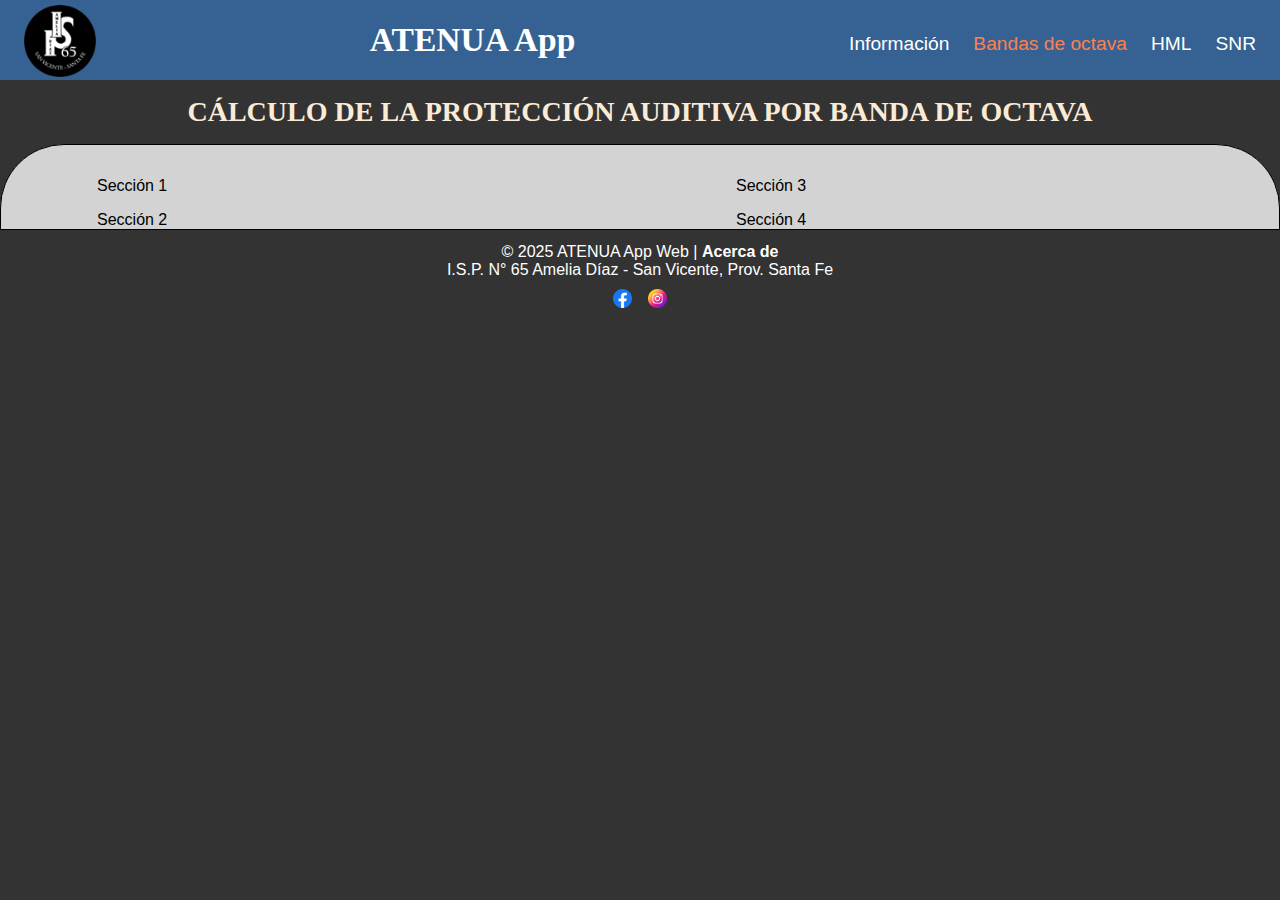
==== bandasoctava.html @ f7c5daf0 "Añadir archivos bandasoctava hml y snr en html y actualizacion readme" ====
<!DOCTYPE html>
<html lang="es">
<head>
    <meta charset="UTF-8">
    <meta name="viewport" content="width=device-width, initial-scale=1.0">
    <title>Atenuación de protectores auditivos</title>
    <link rel="stylesheet" href="./estilos/colores.css">
    <link rel="stylesheet" href="./estilos/styles1.css">
    <script defer src="./scripts/script.js"></script>  
</head>
<body>
     
    <!-- Encabezado con Menú -->
    <header>
        <a href="https://isp65-sfe.infd.edu.ar/sitio/" target="_blank">
            <img src="./img/logoISP65.png" class="logo" alt="Logo ISP 65">
        </a>
        <h1>ATENUA App</h1>
        <nav>
            <ul class="menu">
                <li><a href="index.html">Información</a></li>
                <li><a href="bandasoctava.html" class="active">Bandas de octava</a></li>
                <li><a href="hml.html">HML</a></li>
                <li><a href="snr.html">SNR</a></li>
            </ul>
            <div class="menu-hamburguesa" onclick="toggleMenu()">
                <div></div>
                <div></div>
                <div></div>
                <div></div>
            </div>
        </nav>
    </header>   
    <main>
    <!-- Contenedor principal -->
    <h2 class="section-title">CÁLCULO DE LA PROTECCIÓN AUDITIVA POR BANDA DE OCTAVA</h2>
    <main class="contenedor-principal">
        <!-- Contenedor izquierdo -->
        <div class="contenedor__izquierda">
            <!-- Sección 1 -->
            <section class="seccion1">Sección 1</section>
            <!-- Sección 2 -->
            <section class="seccion2">Sección 2</section>
        </div>

        <!-- Contenedor derecho -->
        <div class="contenedor__derecha">
            <!-- Sección 3 -->
            <section class="seccion3">Sección 3</section>
            <!-- Sección 4 -->
            <section class="seccion4">Sección 4</section>
        </div>
    </main>
     <!-- Pie de página -->
     <footer>
        <p>© 2025 ATENUA App Web | <a href="#" id="openModal">Acerca de</a></p>
        <p>I.S.P. N° 65 Amelia Díaz - San Vicente, Prov. Santa Fe</p>
        <div class="social-icons">
            <a href="https://www.facebook.com" target="_blank">
                <img src="./img/facebook.png" alt="Facebook">
            </a>
            <a href="https://www.instagram.com" target="_blank">
                <img src="./img/instagram.png" alt="Instagram">
            </a>
        </div>
    </footer>
    <!-- Modal de "Acerca de" -->
    <div id="modalAcerca" class="modal">
        <div class="modal-content">
            <span class="close">&times;</span>
            <h2>Acerca de</h2>
            <p class="text__modal">Esta es una aplicación web de código abierto bajo la 
                <a href="LICENSE.html" target="_blank">licencia MIT.</a>
            </p>
            <p class="text__modal">Desarrollado por: Ing. Jorge Mendoza</p>
            <p class="text__modal">Versión 1.0.0 - 2025 - <a href="README.html" target="_blank">README.</a>

            </p>
        </div>
    </div>
   <!--  <script src="./scripts/app.js"></script> -->

</body>
</html>
---- estilos/colores.css ----
* {
        /*colores*/
        --color-primario: lightblue;
        --color-secundario: rgb(211, 211, 211);
        --color-footer-fondo:#333; /* Gris oscuro */
        --color-footer-texto: white;
        --color-resaltado:coral;
        --color-borde:black;
        --color-header-fondo:#356292;  /*ISP65*/
        --color-header-texto:white;
        --color-modal-oculto: black;
        --color-modal-activo:white;
        --color-titulo-principal:antiquewhite;
        --color-texto:black;
        --color-input:rgba(84,5,5,1); /*entrada datos*/
        --color-input-fondo:rgb(233, 226, 245); /*fondo entrada datos*/
        --color-resultado:rgb(35, 67, 207);
        --color-semitransparente:rgba(0, 0, 0, 0.5); /* Fondo semitransparente */
        --color-body:#333; /* Gris oscuro */
        --color-cumple:green;
        --color-no-cumple:red;
 }
---- estilos/styles1.css ----
* /* Estilos generales */
* {
    margin: 0;
    padding: 0;
    box-sizing: border-box;

}

html {
    font-size: 16px; /* 1rem = 16px */
}

body {
    font-family: Montserrat, sans-serif;
    background-color: var(--color-body); /* Gris oscuro */
}

/* Asegurar que el body ocupe toda la altura de la pantalla */
html, body {
    height: 100%;
    display: flex;
    flex-direction: column;
}


/* Header */
header {
    background-color: var(--color-header-fondo);
    color:var(--color-header-texto);
    text-align: center;
    padding: 1.5rem;
    font-size: 1.8rem;
    height: 5rem;
    display: flex;
    justify-content: space-between;
    align-items: center;
}

.logo{
    height: 5rem; /* La imagen tomará el 100% del header */
    max-height: 5rem; /* Asegura que no supere el header */
    width: auto;  /* Mantiene la proporción */
    padding-top: 0.5rem;
  }

/*Título de la aplicación*/
h1{
    font-family: Montserrat;
    font-weight: SemiBold;
    font-size: 2.1rem;
}


/* Footer fijo en la parte inferior */
footer {
    background-color: var(--color-footer-fondo); /* Gris oscuro */
    color: var(--color-footer-texto);
    text-align: center;
    padding: 1%;
    font-size: 1rem;
    width: 100%;
}
/* estilo iconos en footer */
.social-icons {
  display: flex;
  justify-content: center;
  gap: 0.94rem;
  margin-top: 0.625rem;
}

.social-icons img {
  width: 1.2rem;
  height: 1.2rem;
  transition: transform 0.3s;
}

.social-icons img:hover {
  transform: scale(1.2);
}

/* Estilos para el modal */
    /* Fondo oscuro cuando el modal está activo */
    .modal {
      display: none; /* Oculto por defecto */
      position: fixed;
      z-index: 1000;
      left: 0;
      top: 0;
      width: 100%;
      height: 100%;
      background-color: var(--color-semitransparente)
  }

  /* Contenedor del modal */
  .modal-content {
      background-color: var(--color-modal-activo);
      margin: 15% auto;
      padding: 1.25rem;
      width: 50%;
      border-radius: 0.625rem;
      box-shadow: 0 0.25rem 0.5rem rgba(0, 0, 0, 0.2);
      text-align: center;
      font-size: 1rem;
  }

  /* Botón de cierre (la "X") */
  .close {
      color: var(--color-secundario);
      float: right;
      font-size: 1.5rem;
      font-weight: bold;
      cursor: pointer;
  }

  .close:hover {
      color: var(--color-resaltado);
  }

  /* Estilo para el enlace de "Acerca de" */
  footer a {
        color: var(--color-footer-texto);
        text-decoration: none;
        font-weight: bold;
        transition: color 0.3s;
    }

    footer a:hover {
        color: var(--color-resaltado);
    }
  .text__modal{
    font-family: Montserrat, sans-serif;
    font-size: 1rem;
    padding: 0.25rem;
  }

/* Menú de navegación */
nav {
  position: relative;
  z-index: 2; /* El menú estará por encima de la imagen */
}

.menu {
  list-style: none;
  display: flex;
  gap: 1.5rem;
}

.menu li {
  display: inline;
}

.menu a {
  text-decoration: none;
  color: var(--color-header-texto);
  font-size: 1.2rem;
  transition: color 0.3s ease;
}

/* Cambio de color al pasar el cursor */
.menu a:hover {
  color: var(--color-resaltado);
}

/* Cambio de color al hacer clic */
.menu a.active {
  color: var(--color-resaltado);
}

/* Menú hamburguesa (oculto en pantallas grandes) */
.menu-hamburguesa {
    display: none;
    flex-direction: column;
    gap: 5px;
    cursor: pointer;
}

.menu-hamburguesa div {
    width: 30px;
    height: 4px;
    background-color: var(--color-header-texto);
    border-radius: 2px;
}

/* --- TÍTULOS --- */

.section-title {
  font-family: "Montserrat", serif;
  font-size: 1.75rem;
  color:var(--color-titulo-principal);
  margin: 1rem 0px;
  text-align: center;
}

/* Contenedor principal */
/* El main debe ocupar todo el espacio disponible */
.contenedor-principal {
  background-color: var(--color-secundario);
  flex: 1; /* Hace que ocupe el espacio restante */
  display: flex;
  justify-content: space-evenly;
  border-radius: 4rem 4rem 0 0;
  border: 1px solid var(--color-borde);
  width: 100%;
  padding: 0rem;
  gap: 0rem;
}
/* Contenedores laterales */
.contenedor__izquierda {
  width: 48%;
  display: flex;
  flex-direction: column;
  margin-left: 6rem;
  margin-top: 2rem;
  gap: 1rem;
}

.contenedor__derecha {
    width: 48%;
    display: flex;
    flex-direction: column;
    margin-left: 6rem;
    margin-top: 2rem;
    gap: 1rem;
}

.seccion1{
    display: flex;
    flex-direction: column;
    justify-content:center;
    width: 50%;
    height: auto;
    border: 0px solid var(--color-borde);
    background-color: var(--color-secundario);
    padding: 0%;
   
}

.seccion2{
    display: flex;
    flex-direction: column;
    justify-content:center;
    width: 50%;
    height: auto;
    border: 0px solid var(--color-borde);
    background-color: var(--color-secundario);
    padding: 0%;
   
}
.seccion3{
    display: flex;
    flex-direction: column;
    justify-content:center;
    width: 50%;
    height: auto;
    border: 0px solid var(--color-borde);
    background-color: var(--color-secundario);
    padding: 0%;
   
}

.seccion4{
    display: flex;
    flex-direction: column;
    justify-content:center;
    width: 50%;
    height: auto;
    border: 0px solid var(--color-borde);
    background-color: var(--color-secundario);
    padding: 0%;
   
}


 /* --- RESPONSIVIDAD --- */
 @media (max-width: 768px) {

 
  /* Cambia a diseño de una sola columna */

    .contenedor-principal {
      width: 100%;
      flex-direction: column-reverse;
      align-items: center;
      margin-left: 0px;

  }

  .section-title {
    color: var(--color-titulo-principal);
    opacity: 100;
  }
  .contenedor__izquierda {
      width: 100%;
      padding: 0%;
 
  }

  .imagen{
 
    height: auto; /* La imagen tomará el 100% del header */
    width: 17.5rem;  /* Mantiene la proporción */
   
  }

  /* Oculta el menú normal y muestra la hamburguesa */
  .menu {
      display: none;
      flex-direction: column;
      background-color: var(--color-header-fondo);
      position: absolute;
      right: 0;
      top: 60px;
      width: 150px;
      padding: 1rem;
      border-radius: 5px;
  }

  .menu a {
      display: block;
      padding: 0.5rem 0;
  }

  .menu-hamburguesa {
      display: flex;
  }

  /* Muestra el menú cuando se activa */
  .menu.activo {
      display: flex;
  }
}
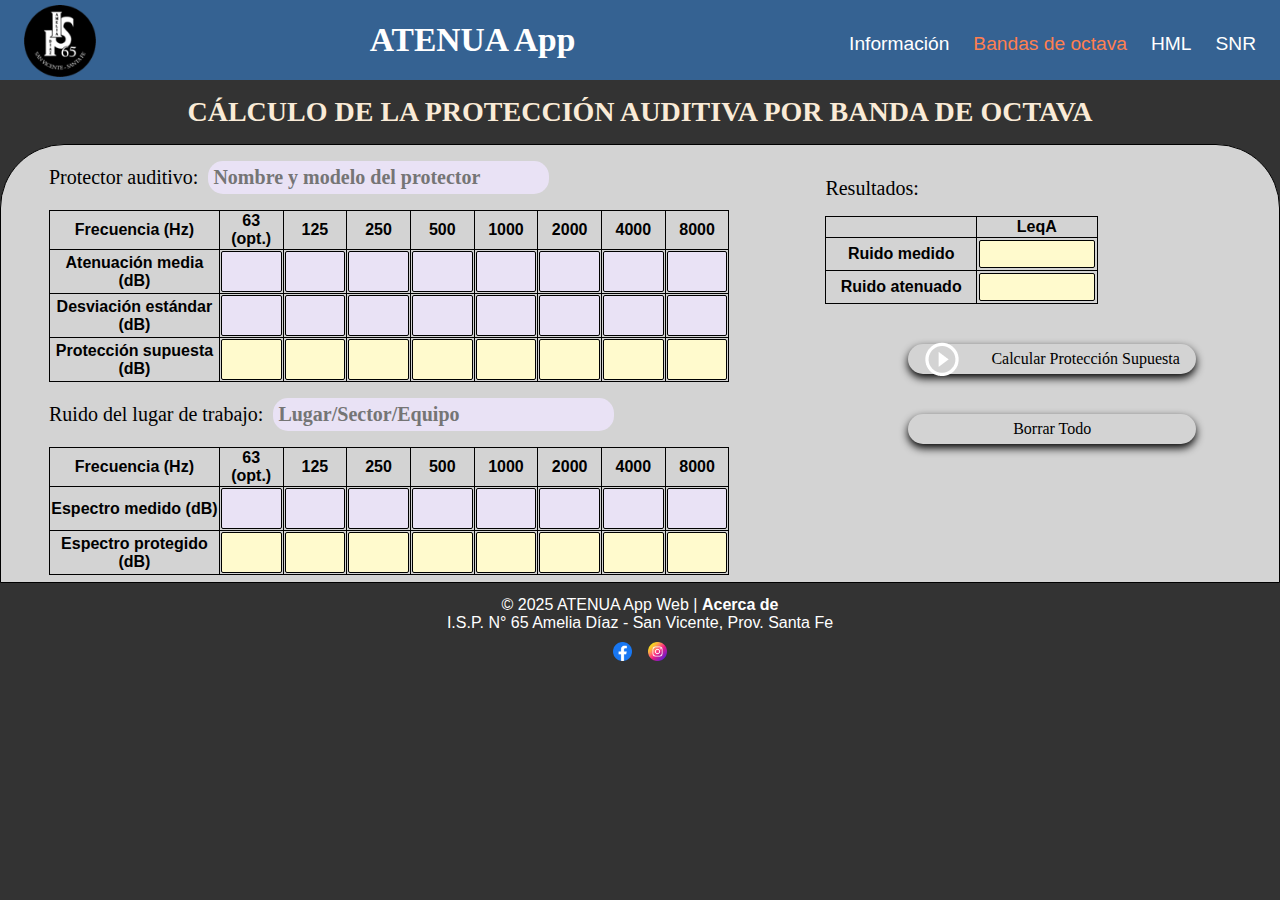
==== commit 1be6d56f: "Actualizar bandasoctava.html y estilos y script app.js" ====
--- a/bandasoctava.html
+++ b/bandasoctava.html
@@ -38,17 +38,133 @@
         <!-- Contenedor izquierdo -->
         <div class="contenedor__izquierda">
             <!-- Sección 1 -->
-            <section class="seccion1">Sección 1</section>
-            <!-- Sección 2 -->
-            <section class="seccion2">Sección 2</section>
+            <div class="input-group">
+                <p class="titulo-input">Protector auditivo:</p>
+                <input type="text" id="protector-auditivo" class="input-name" placeholder="Nombre y modelo del protector">
+            </div>
+            <section class="seccion1">
+  
+                <table>
+                    <tr>
+                        <th class="no-editable">Frecuencia (Hz)</th>
+                        <th class="no-editable">63 (opt.)</th>
+                        <th class="no-editable">125</th>
+                        <th class="no-editable">250</th>
+                        <th class="no-editable">500</th>
+                        <th class="no-editable">1000</th>
+                        <th class="no-editable">2000</th>
+                        <th class="no-editable">4000</th>
+                        <th class="no-editable">8000</th>
+                    </tr>
+                    <tr id="filaAtenuacion">
+                        <th class="no-editable">Atenuación media (dB)</th>
+                        <td class="editable"><input type="text" oninput="validarNumeroReal(this)"></td>
+                        <td class="editable"><input type="text" oninput="validarNumeroReal(this)"></td>
+                        <td class="editable"><input type="text" oninput="validarNumeroReal(this)"></td>
+                        <td class="editable"><input type="text" oninput="validarNumeroReal(this)"></td>
+                        <td class="editable"><input type="text" oninput="validarNumeroReal(this)"></td>
+                        <td class="editable"><input type="text" oninput="validarNumeroReal(this)"></td>
+                        <td class="editable"><input type="text" oninput="validarNumeroReal(this)"></td>
+                        <td class="editable"><input type="text" oninput="validarNumeroReal(this)"></td>
+                    </tr>
+                    <tr id="filaDesviacion">
+                        <th class="no-editable">Desviación estándar (dB)</th>
+                        <td class="editable"><input type="text" oninput="validarNumeroReal(this)"></td>
+                        <td class="editable"><input type="text" oninput="validarNumeroReal(this)"></td>
+                        <td class="editable"><input type="text" oninput="validarNumeroReal(this)"></td>
+                        <td class="editable"><input type="text" oninput="validarNumeroReal(this)"></td>
+                        <td class="editable"><input type="text" oninput="validarNumeroReal(this)"></td>
+                        <td class="editable"><input type="text" oninput="validarNumeroReal(this)"></td>
+                        <td class="editable"><input type="text" oninput="validarNumeroReal(this)"></td>
+                        <td class="editable"><input type="text" oninput="validarNumeroReal(this)"></td>
+                    </tr>
+                    <tr id="filaProteccion">
+                        <th class="no-editable">Protección supuesta (dB)</th>
+                        <td class="no-editable-resultado"><input type="text" readonly></td>
+                        <td class="no-editable-resultado"><input type="text" readonly></td>
+                        <td class="no-editable-resultado"><input type="text" readonly></td>
+                        <td class="no-editable-resultado"><input type="text" readonly></td>
+                        <td class="no-editable-resultado"><input type="text" readonly></td>
+                        <td class="no-editable-resultado"><input type="text" readonly></td>
+                        <td class="no-editable-resultado"><input type="text" readonly></td>
+                        <td class="no-editable-resultado"><input type="text" readonly></td>
+                    </tr>
+                </table>
+             </section>
+            
+            <div class="input-group">
+                <p class="titulo-input">Ruido del lugar de trabajo:</p>
+                <input type="text" id="protector-auditivo" class="input-name" placeholder="Lugar/Sector/Equipo">
+            </div>
+            <section class="seccion2"> 
+                 <table>
+                    <tr>
+                        <th class="no-editable">Frecuencia (Hz)</th>
+                        <th class="no-editable">63 (opt.)</th>
+                        <th class="no-editable">125</th>
+                        <th class="no-editable">250</th>
+                        <th class="no-editable">500</th>
+                        <th class="no-editable">1000</th>
+                        <th class="no-editable">2000</th>
+                        <th class="no-editable">4000</th>
+                        <th class="no-editable">8000</th>
+                    </tr>
+                    <tr id="filaEspectroMedido">
+                        <th class="no-editable">Espectro medido (dB)</th>
+                        <td class="editable"><input type="text" oninput="validarNumeroReal(this)"></td>
+                        <td class="editable"><input type="text" oninput="validarNumeroReal(this)"></td>
+                        <td class="editable"><input type="text" oninput="validarNumeroReal(this)"></td>
+                        <td class="editable"><input type="text" oninput="validarNumeroReal(this)"></td>
+                        <td class="editable"><input type="text" oninput="validarNumeroReal(this)"></td>
+                        <td class="editable"><input type="text" oninput="validarNumeroReal(this)"></td>
+                        <td class="editable"><input type="text" oninput="validarNumeroReal(this)"></td>
+                        <td class="editable"><input type="text" oninput="validarNumeroReal(this)"></td>
+                    </tr>
+ 
+                    <tr id="filaEspectroProtegido">
+                        <th class="no-editable">Espectro protegido (dB)</th>
+                        <td class="no-editable-resultado"><input type="text" readonly></td>
+                        <td class="no-editable-resultado"><input type="text" readonly></td>
+                        <td class="no-editable-resultado"><input type="text" readonly></td>
+                        <td class="no-editable-resultado"><input type="text" readonly></td>
+                        <td class="no-editable-resultado"><input type="text" readonly></td>
+                        <td class="no-editable-resultado"><input type="text" readonly></td>
+                        <td class="no-editable-resultado"><input type="text" readonly></td>
+                        <td class="no-editable-resultado"><input type="text" readonly></td>
+                    </tr>
+                </table>
+ 
+ 
+            </section>
         </div>
 
         <!-- Contenedor derecho -->
         <div class="contenedor__derecha">
             <!-- Sección 3 -->
-            <section class="seccion3">Sección 3</section>
+            <section class="seccion3"></section>
+            <p class="titulo-input">Resultados:</p>
+            <table class="tabla-resultado" >
+                <tr>
+                    <th class="no-editable" ></th>
+                    <th class="leq-columna">LeqA</th>
+
+                </tr>
+                <tr id="filaRuidoMedido">
+                    <th class="no-editable" >Ruido medido</th>
+                    <td class="leq-resultado"><input type="text" readonly></td>
+                </tr>
+                <tr id="filaRuidoAtenuado">
+                    <th class="no-editable" >Ruido atenuado</th>
+                    <td class="leq-resultado" fontsize="22"><input type="text" readonly></td>
+                </tr>
+
+            </table>
             <!-- Sección 4 -->
-            <section class="seccion4">Sección 4</section>
+            <section class="seccion4"></section>
+            <button class="button-draw" onclick="calcularTodo()">
+                <img src="./img/play_circle_outline.png" alt="Ícono para calcular">Calcular Protección Supuesta
+            </button>
+            <button class="button-draw" onclick="borrarTodo()">Borrar Todo</button>
         </div>
     </main>
      <!-- Pie de página -->
@@ -78,7 +194,7 @@
             </p>
         </div>
     </div>
-   <!--  <script src="./scripts/app.js"></script> -->
+    <script src="./scripts/app.js"></script>
 
 </body>
 </html>
--- a/estilos/colores.css
+++ b/estilos/colores.css
@@ -19,4 +19,6 @@
         --color-body:#333; /* Gris oscuro */
         --color-cumple:green;
         --color-no-cumple:red;
+        --color-no-editable:#fffacd; /* Amarillo claro */
+        --color-text-no-editable:rgb(2, 37, 51);
  }
--- a/estilos/styles1.css
+++ b/estilos/styles1.css
@@ -22,6 +22,27 @@
     flex-direction: column;
 }
 
+/* tablas de ruido y protectores auditivos*/
+table {
+  width: 100%;
+  border-collapse: collapse;
+  text-align: center;
+  table-layout: fixed; /* Ancho fijo para las columnas */
+}
+th, td {
+  border: 1px solid var(--color-borde);
+  padding: 1px;
+   /*overflow: hidden; Oculta el contenido que se desborda 
+  white-space: nowrap;  Evita que el texto se ajuste a varias líneas */
+}
+th {
+  background-color: var(--color-secundario);
+}
+
+th:first-child, /* Selecciona el primer th de cada fila */
+td:first-child { /* Selecciona el primer td de cada fila */
+    width: 25%;
+}
 
 /* Header */
 header {
@@ -206,70 +227,205 @@
 }
 /* Contenedores laterales */
 .contenedor__izquierda {
-  width: 48%;
+  width: 60%;
   display: flex;
   flex-direction: column;
-  margin-left: 6rem;
-  margin-top: 2rem;
+  margin-left: 3rem;
+  margin-top: 1rem;
   gap: 1rem;
 }
 
-.contenedor__derecha {
-    width: 48%;
-    display: flex;
-    flex-direction: column;
-    margin-left: 6rem;
-    margin-top: 2rem;
-    gap: 1rem;
-}
-
+.input-group {
+  display: flex; /* Para alinear el label y el input */
+  align-items: center; /* Alinea verticalmente */
+}
+
+.input-group .titulo-input {
+  margin-right: 10px; /* Espacio entre el label y el input */
+}
+
+.titulo-input{
+  font-family: Montserrat;
+  font-weight: SemiBold;
+  font-size: 1.25rem;
+  color: var(--color-texto);
+}
+.input-name {
+  background-color:var(--color-input-fondo);
+  color: var(--color-input);
+  opacity: 1;
+  width: 50%;
+  padding: 0.3125rem;
+  border: 0px solid var(--color-borde);
+  border-radius: 0.9375rem;
+  font-size: 1.25rem;
+  font-family: Montserrat;
+  font-weight: Bold;
+  text-align: left;
+}
+.input-name:hover {
+  background-color:var(--color-resaltado);
+}
+
+/* esta seciion 1 contiene los datos de los protectores*/
 .seccion1{
     display: flex;
     flex-direction: column;
     justify-content:center;
-    width: 50%;
+    width: 100%;
     height: auto;
     border: 0px solid var(--color-borde);
     background-color: var(--color-secundario);
     padding: 0%;
    
 }
+/* Ajusta los estilos de las celdas no editables de la tabla */
+.no-editable {
+  background-color: var(--color-secundario);
+  padding: 1px;
+ 
+}
+
+/* Estilos comunes para inputs en celdas no editables de resultado y editables */
+.no-editable-resultado input[type="text"],
+.editable input[type="text"],
+.editable input[type="number"] {
+    outline: none;
+    border: 1px solid var(--color-borde);
+    padding: 8px;
+    width: 100%;
+    text-align: center;
+    cursor: pointer;
+    color: var(--color-input);
+    opacity: 1;
+    border-radius: 2px; /* Simplificado: 2px en todos los lados */
+    font-size: 20px;
+    font-family: Montserrat;
+    font-weight: bold;
+    box-sizing: border-box;
+}
+
+/* Estilo específico para inputs no editables de resultado (solo el color de fondo) */
+.no-editable-resultado input[type="text"] {
+    background-color: var(--color-no-editable); /* Amarillo claro */
+}
+
+/* Estilo específico para inputs editables (solo el color de fondo) */
+.editable input[type="text"],
+.editable input[type="number"] {
+    background-color: var(--color-input-fondo);
+}
+
 
 .seccion2{
+  display: flex;
+  flex-direction: column;
+  justify-content:center;
+  width: 100%;
+  height: auto;
+  border: 0px solid var(--color-borde);
+  background-color: var(--color-secundario);
+  padding: 0% 0% 1% 0%;
+}
+
+/* FIN Contenedor izquierdo */
+
+.contenedor__derecha {
+  width: 40%;
+  display: flex;
+  flex-direction: column;
+  margin-left: 6rem;
+  margin-top: 1rem;
+  gap: 1rem;
+}
+.seccion3{
     display: flex;
     flex-direction: column;
     justify-content:center;
-    width: 50%;
+    width: 100%;
     height: auto;
     border: 0px solid var(--color-borde);
     background-color: var(--color-secundario);
     padding: 0%;
    
 }
-.seccion3{
-    display: flex;
-    flex-direction: column;
-    justify-content:center;
-    width: 50%;
-    height: auto;
-    border: 0px solid var(--color-borde);
-    background-color: var(--color-secundario);
-    padding: 0%;
-   
-}
+.tabla-resultado{
+  width: 60%;
+  border-collapse: collapse;
+  text-align: center;
+  align-self: left;
+}
+.leq-resultado input { /* Apunta al input DENTRO de .leq-resultado */
+  outline: none;
+  border: 1px solid var(--color-borde);
+  width: 100%;
+  text-align: center;
+  cursor: pointer;
+  color: var(--color-text-no-editable);
+  opacity: 1;
+  border-radius: 2px; /* Simplificado: 2px en todos los lados */
+  font-size: 22px;
+  font-family: Montserrat;
+  font-weight: bold;
+  box-sizing: border-box;
+  background-color: var(--color-no-editable);
+  
+}
+
+/* Estilos para el td (opcional, para centrar el input o ajustar el espaciado) */
+.leq-resultado {
+  padding: 2px; /* Ejemplo: Ajusta el padding del td */
+  text-align: center; /* Ejemplo: Centra el input dentro del td */
+}
+.leq-columna{
+  width: 20%;
+}
+
 
 .seccion4{
-    display: flex;
-    flex-direction: column;
-    justify-content:center;
-    width: 50%;
-    height: auto;
-    border: 0px solid var(--color-borde);
-    background-color: var(--color-secundario);
-    padding: 0%;
-   
-}
-
+  display: flex;
+  flex-direction: column;
+  justify-content:center;
+  width: 100%;
+  height: auto;
+  border: 0px solid var(--color-borde);
+  background-color: var(--color-secundario);
+  padding: 0%;
+}
+button {
+  font-family: "Montserrat", bold;
+  border: 0.125rem var(--color-borde);
+  border-radius: 1.6rem;
+  box-shadow: 0 0.25rem 0.5rem var(--color-borde);
+  cursor: pointer;
+  align-items: center;
+  margin: 1rem;
+
+}
+.button-draw {
+  display: flex;
+  align-items:center;
+  align-self: center;
+  justify-content:space-around;
+  background-color: var(--color-secundario);
+  width: 18rem;
+  font-size: 1rem;
+  height: 1.875rem;
+  margin-top: 0.5rem;
+}
+
+button:hover {
+  background-color: var(--color-resaltado);
+}
+
+
+
+input {
+  width: 100%;
+  border: none;
+  text-align: center;
+  background-color: inherit;
+}
 
  /* --- RESPONSIVIDAD --- */
  @media (max-width: 768px) {
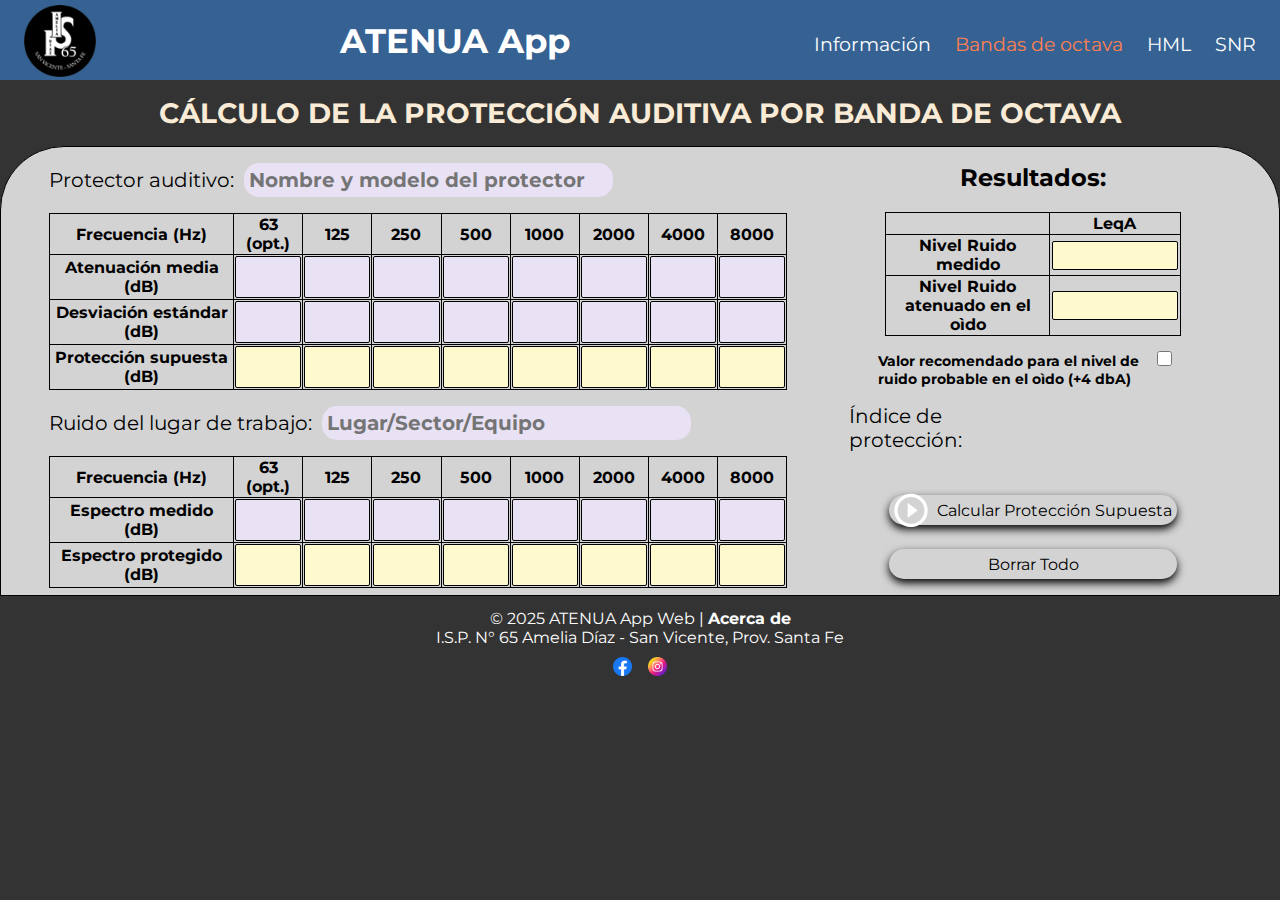
==== commit 875743ae: "Actualizar index bandas de octava app.js y estilos" ====
--- a/bandasoctava.html
+++ b/bandasoctava.html
@@ -5,6 +5,7 @@
     <meta name="viewport" content="width=device-width, initial-scale=1.0">
     <title>Atenuación de protectores auditivos</title>
     <link rel="stylesheet" href="./estilos/colores.css">
+    <link href="https://fonts.googleapis.com/css2?family=Montserrat:wght@400;700&display=swap" rel="stylesheet">
     <link rel="stylesheet" href="./estilos/styles1.css">
     <script defer src="./scripts/script.js"></script>  
 </head>
@@ -36,6 +37,7 @@
     <h2 class="section-title">CÁLCULO DE LA PROTECCIÓN AUDITIVA POR BANDA DE OCTAVA</h2>
     <main class="contenedor-principal">
         <!-- Contenedor izquierdo -->
+         
         <div class="contenedor__izquierda">
             <!-- Sección 1 -->
             <div class="input-group">
@@ -141,30 +143,39 @@
         <!-- Contenedor derecho -->
         <div class="contenedor__derecha">
             <!-- Sección 3 -->
-            <section class="seccion3"></section>
-            <p class="titulo-input">Resultados:</p>
-            <table class="tabla-resultado" >
-                <tr>
-                    <th class="no-editable" ></th>
-                    <th class="leq-columna">LeqA</th>
-
-                </tr>
-                <tr id="filaRuidoMedido">
-                    <th class="no-editable" >Ruido medido</th>
-                    <td class="leq-resultado"><input type="text" readonly></td>
-                </tr>
-                <tr id="filaRuidoAtenuado">
-                    <th class="no-editable" >Ruido atenuado</th>
-                    <td class="leq-resultado" fontsize="22"><input type="text" readonly></td>
-                </tr>
-
-            </table>
+            <section class="seccion3">
+                <p class="titulo-resultado">Resultados:</p>
+                <table class="tabla-resultado" >
+                    <tr>
+                        <th class="no-editable" ></th>
+                        <th class="leq-columna">LeqA</th>
+
+                    
+                    <tr id="filaRuidoMedido">
+                        <th class="no-editable" >Nivel Ruido medido</th>
+                        <td class="leq-resultado"><input type="text" readonly></td>
+                    </tr>
+                    <tr id="filaRuidoAtenuado">
+                        <th class="no-editable" >Nivel Ruido atenuado en el oìdo</th>
+                        <td class="leq-resultado" fontsize="22"><input type="text" readonly></td>                
+                    </tr>
+                </table>
+                <div  class="real"> 
+                    <label for="cbox2">Valor recomendado para el nivel de ruido probable en el oìdo (+4 dbA)</label>
+                    <input class= "checkbox" type="checkbox" id="cbox2" value="second_checkbox" />
+                </div>
+                <div class="indice-group">
+                    <p class="titulo-indice">Índice de protección:</p>
+                    <p id="indice-proteccion" class="resultado-indice">
+                </div>
+            </section>
             <!-- Sección 4 -->
-            <section class="seccion4"></section>
-            <button class="button-draw" onclick="calcularTodo()">
-                <img src="./img/play_circle_outline.png" alt="Ícono para calcular">Calcular Protección Supuesta
-            </button>
-            <button class="button-draw" onclick="borrarTodo()">Borrar Todo</button>
+            <section class="seccion4">
+                <button class="button-draw" onclick="calcularTodo()">
+                    <img src="./img/play_circle_outline.png" alt="Ícono para calcular">Calcular Protección Supuesta
+                </button>
+                <button class="button-draw" onclick="borrarTodo()">Borrar Todo</button>
+            </section>
         </div>
     </main>
      <!-- Pie de página -->
--- a/estilos/colores.css
+++ b/estilos/colores.css
@@ -21,4 +21,4 @@
         --color-no-cumple:red;
         --color-no-editable:#fffacd; /* Amarillo claro */
         --color-text-no-editable:rgb(2, 37, 51);
- }
+        --color-hipervinculo:rgb(32, 3, 3);
--- a/estilos/styles1.css
+++ b/estilos/styles1.css
@@ -28,6 +28,7 @@
   border-collapse: collapse;
   text-align: center;
   table-layout: fixed; /* Ancho fijo para las columnas */
+  
 }
 th, td {
   border: 1px solid var(--color-borde);
@@ -334,20 +335,32 @@
   width: 40%;
   display: flex;
   flex-direction: column;
-  margin-left: 6rem;
+  justify-content: space-between;
+  margin-left: 0rem;
   margin-top: 1rem;
   gap: 1rem;
+  border-radius: 4rem 4rem 0 0;
 }
 .seccion3{
     display: flex;
     flex-direction: column;
-    justify-content:center;
+    justify-content:space-between;
+    align-items: center;
     width: 100%;
     height: auto;
     border: 0px solid var(--color-borde);
-    background-color: var(--color-secundario);
+    background-color: transparent;
     padding: 0%;
+    margin-left: 0px;
    
+}
+.titulo-resultado{
+  font-family: Montserrat;
+  font-weight: Bold;
+  font-size: 1.5rem;
+  color: var(--color-texto);
+  padding-bottom: 20px;
+
 }
 .tabla-resultado{
   width: 60%;
@@ -380,7 +393,57 @@
 .leq-columna{
   width: 20%;
 }
-
+.real{
+  display: flex;
+  width: 63%;
+  height: 20px;
+  justify-content: center;
+  align-self:center;
+  margin-left: 0px;
+  padding: 0px;
+}
+.checkbox{
+  margin-top: 5px;
+  top: 10px;
+  width: 30%;
+  position: relative;
+}
+label{
+  margin-top: 16px;
+  font-size: 0.9rem;
+  font-weight: bold;
+}
+
+.indice-group {
+  display: flex;
+  justify-content: space-around;
+  margin-right: 0rem; /* Espacio entre el label y el input */
+  position: relative;
+  margin-top: 3rem;
+  width: 75%;
+}
+.titulo-indice{
+  font-family: Montserrat;
+  font-weight: SemiBold;
+  font-size: 1.25rem;
+  color: var(--color-texto);
+  height:55px ;
+}
+.resultado-indice {
+  opacity: 1;
+  border: 0px solid var(--color-borde);
+  border-radius: 0.9375rem;
+  font-size: 1.15rem;
+  font-family: Montserrat;
+  font-weight: Bold;
+  padding: 0.6rem;
+  width: 13rem;
+  display: flex; /* Convierte el elemento en un contenedor flexible */
+  justify-content: center; /* Centra horizontalmente */
+  align-items: center; /* Centra verticalmente */
+  height: 55px; /* Altura fija para el contenedor (ajusta según necesites) */
+  padding: 5px 10px; /* Ajusta el padding para que el texto no toque los bordes */
+}
 
 .seccion4{
   display: flex;
@@ -427,62 +490,147 @@
   background-color: inherit;
 }
 
+
+
+
  /* --- RESPONSIVIDAD --- */
+
  @media (max-width: 768px) {
-
- 
-  /* Cambia a diseño de una sola columna */
-
-    .contenedor-principal {
-      width: 100%;
-      flex-direction: column-reverse;
-      align-items: center;
-      margin-left: 0px;
-
-  }
-
-  .section-title {
-    color: var(--color-titulo-principal);
-    opacity: 100;
-  }
+  /* Ajustes para el header */
+  header {
+    flex-direction: row; /* Header en fila */
+    justify-content: space-between; /* Distribuye el espacio entre elementos */
+    align-items: center; /* Centra verticalmente los elementos */
+    height: auto; /* Altura automática */
+    padding: 1rem;
+    flex-wrap: nowrap; /* Evita que los elementos se ajusten a varias líneas */
+  }
+
+  .logo {
+    height: 4rem; /* Logo más pequeño */
+  }
+
+  h1 {
+    font-size: 1.5rem; /* Título más pequeño */
+  }
+
+  nav {
+    text-align: right; /* Alinea el menú a la derecha */
+  }
+
+  /* Ajustes para el menú */
+  .menu {
+    display: none;
+    flex-direction: column;
+    background-color: var(--color-header-fondo);
+    position: absolute;
+    right: 0;
+    top: 60px;
+    width: 150px;
+    padding: 1rem;
+    border-radius: 5px;
+}
+
+
+    .menu a {
+    display: block; /* Enlace en bloque */
+    padding: 0.5rem 0;
+    color: var(--color-header-texto); /* Asegurar el color del texto */
+    text-decoration: none; /* Quitar subrayado de enlaces */
+  }
+
+  .menu.activo {
+    display: flex; /* Mostrar menú cuando está activo */
+  }
+
+  .menu-hamburguesa {
+    display: flex; /* Mostrar menú hamburguesa */
+    flex-direction: column;
+    gap: 5px;
+    cursor: pointer;
+  }
+
+  .menu-hamburguesa div {
+    width: 30px;
+    height: 4px;
+    background-color: var(--color-header-texto);
+    border-radius: 2px;
+  }
+
+  /* Ajustes para el main */
+  .contenedor-principal {
+    width: 100%;
+    flex-direction: column; /* Una sola columna */
+    align-items: center;
+    margin-left: 0;
+    padding: 1rem;
+    border-radius: 2rem 2rem 0 0;
+  }
+
   .contenedor__izquierda {
-      width: 100%;
-      padding: 0%;
- 
-  }
-
-  .imagen{
- 
-    height: auto; /* La imagen tomará el 100% del header */
-    width: 17.5rem;  /* Mantiene la proporción */
-   
-  }
-
-  /* Oculta el menú normal y muestra la hamburguesa */
-  .menu {
-      display: none;
-      flex-direction: column;
-      background-color: var(--color-header-fondo);
-      position: absolute;
-      right: 0;
-      top: 60px;
-      width: 150px;
-      padding: 1rem;
-      border-radius: 5px;
-  }
-
-  .menu a {
-      display: block;
-      padding: 0.5rem 0;
-  }
-
-  .menu-hamburguesa {
-      display: flex;
-  }
-
-  /* Muestra el menú cuando se activa */
-  .menu.activo {
-      display: flex;
-  }
-}
- +    width: 100%; /* Ocupa todo el ancho en pantallas pequeñas */
+    margin: 1rem 0; /* Margen arriba y abajo */
+    padding: 0;
+  }
+
+  .contenedor__derecha {
+    width: 100%; /* Ocupa todo el ancho en pantallas pequeñas */
+    margin: 1rem 0; /* Margen arriba y abajo */
+    padding: 0;
+  }
+
+  .seccion1, .seccion2, .seccion3, .seccion4 {
+    width: 100%; /* Ocupa todo el ancho en pantallas pequeñas */
+    margin: 1rem 0; /* Margen arriba y abajo */
+    padding: 0;
+  }
+
+  .tabla-resultado {
+    width: 100%; /* Tabla ocupa todo el ancho */
+  }
+
+  .input-name {
+    width: 100%; /* Inputs ocupan todo el ancho */
+  }
+
+  .indice-group {
+    width: 100%;
+    flex-direction: column; /* Título e índice en columna */
+    align-items: center;
+  }
+  .titulo-indice{
+    margin-bottom: 1rem;
+  }
+  .resultado-indice{
+    width: 100%;
+  }
+
+  .button-draw {
+    width: 100%;
+    margin: 1rem 0;
+  }
+
+    /* Ajustes para la tabla */
+    table {
+      font-size: 0.8rem; /* Tamaño de fuente más pequeño para la tabla */
+    }
+  
+    th, td {
+      padding: 0.3rem; /* Ajustar padding para que quepa el texto */
+    }
+  
+    th:first-child,
+    td:first-child {
+      font-size: 0.9rem; /* Tamaño de fuente un poco más grande para la primera columna */
+    }
+  
+    /* Ajustes para los inputs */
+    input[type="text"]::placeholder {
+      font-size: 0.8rem; /* Tamaño de fuente más pequeño para los placeholders */
+    }
+
+  /* ... otros ajustes para elementos específicos si es necesario ... */
+}
+
+
+
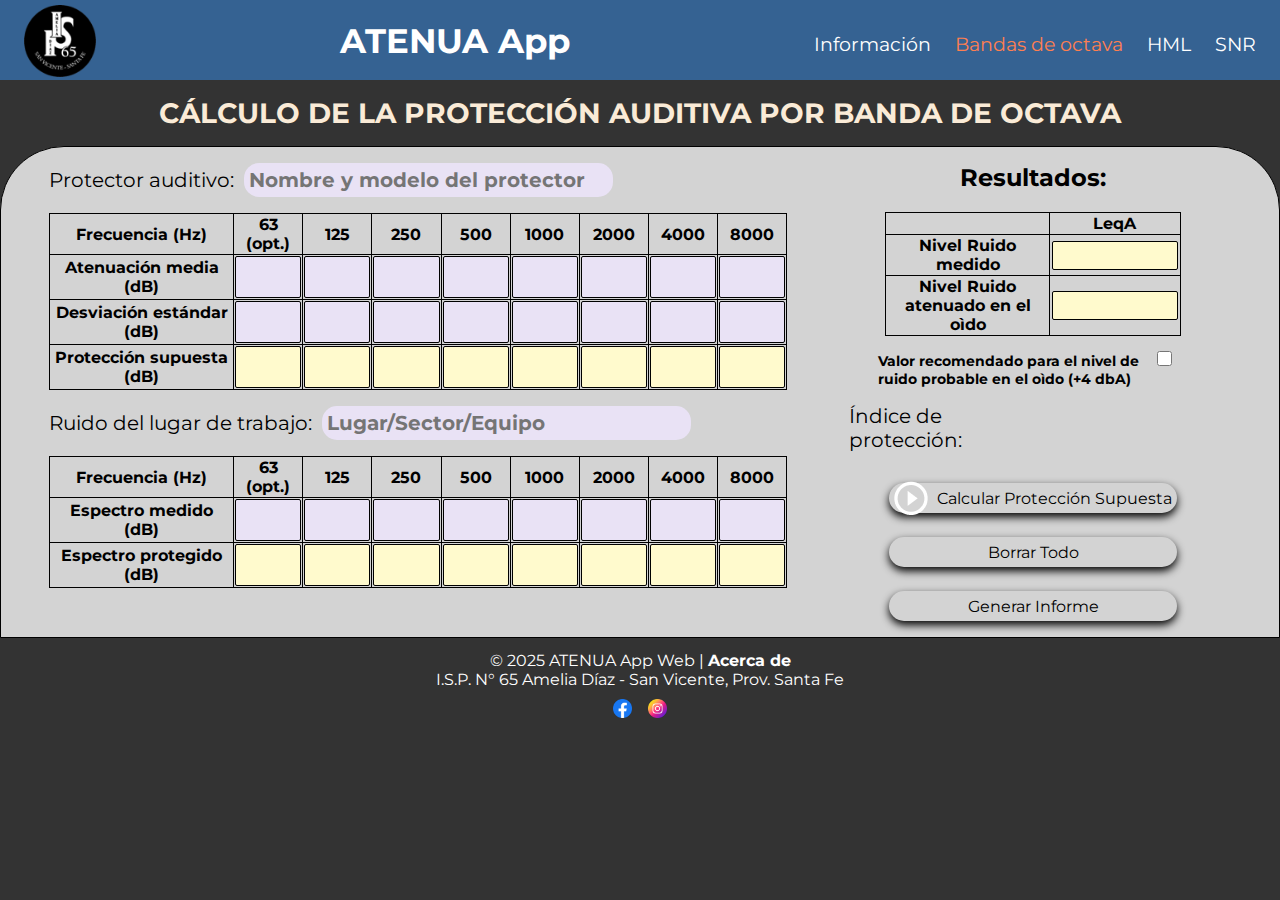
==== commit a5924088: "Actualizar scripts html y plantillas para funcion de generar informes en word" ====
--- a/bandasoctava.html
+++ b/bandasoctava.html
@@ -8,6 +8,9 @@
     <link href="https://fonts.googleapis.com/css2?family=Montserrat:wght@400;700&display=swap" rel="stylesheet">
     <link rel="stylesheet" href="./estilos/styles1.css">
     <script defer src="./scripts/script.js"></script>  
+    <script src="./lib/jszip.min.js"></script>
+    <script src="./lib/docxtemplater.min.js"></script>
+    <script src="./lib/FileSaver.min.js"></script>
 </head>
 <body>
      
@@ -42,7 +45,7 @@
             <!-- Sección 1 -->
             <div class="input-group">
                 <p class="titulo-input">Protector auditivo:</p>
-                <input type="text" id="protector-auditivo" class="input-name" placeholder="Nombre y modelo del protector">
+                <input type="text" id="nombre-protector" class="input-name" placeholder="Nombre y modelo del protector">
             </div>
             <section class="seccion1">
   
@@ -96,7 +99,7 @@
             
             <div class="input-group">
                 <p class="titulo-input">Ruido del lugar de trabajo:</p>
-                <input type="text" id="protector-auditivo" class="input-name" placeholder="Lugar/Sector/Equipo">
+                <input type="text" id="lugar-ruido" class="input-name" placeholder="Lugar/Sector/Equipo">
             </div>
             <section class="seccion2"> 
                  <table>
@@ -166,7 +169,7 @@
                 </div>
                 <div class="indice-group">
                     <p class="titulo-indice">Índice de protección:</p>
-                    <p id="indice-proteccion" class="resultado-indice">
+                    <p id="indice-proteccionBo" class="resultado-indice">
                 </div>
             </section>
             <!-- Sección 4 -->
@@ -174,7 +177,8 @@
                 <button class="button-draw" onclick="calcularTodo()">
                     <img src="./img/play_circle_outline.png" alt="Ícono para calcular">Calcular Protección Supuesta
                 </button>
-                <button class="button-draw" onclick="borrarTodo()">Borrar Todo</button>
+                <button class="button-draw" onclick="borrarTodoBo()">Borrar Todo</button>
+                <button class="button-draw" id="boton-informeBo" onclick="informeBo()">Generar Informe</button>
             </section>
         </div>
     </main>
--- a/estilos/styles1.css
+++ b/estilos/styles1.css
@@ -1,3 +1,4 @@
+/*
 * /* Estilos generales */
 * {
     margin: 0;
@@ -597,9 +598,15 @@
     width: 100%;
     flex-direction: column; /* Título e índice en columna */
     align-items: center;
-  }
+    justify-content: space-around;
+    margin-top: 5rem;
+    position: relative;
+    
+  }
+
   .titulo-indice{
     margin-bottom: 1rem;
+    height: 1.25rem;
   }
   .resultado-indice{
     width: 100%;
@@ -629,8 +636,9 @@
       font-size: 0.8rem; /* Tamaño de fuente más pequeño para los placeholders */
     }
 
-  /* ... otros ajustes para elementos específicos si es necesario ... */
-}
-
-
-
+}
+
+
+
+
+
